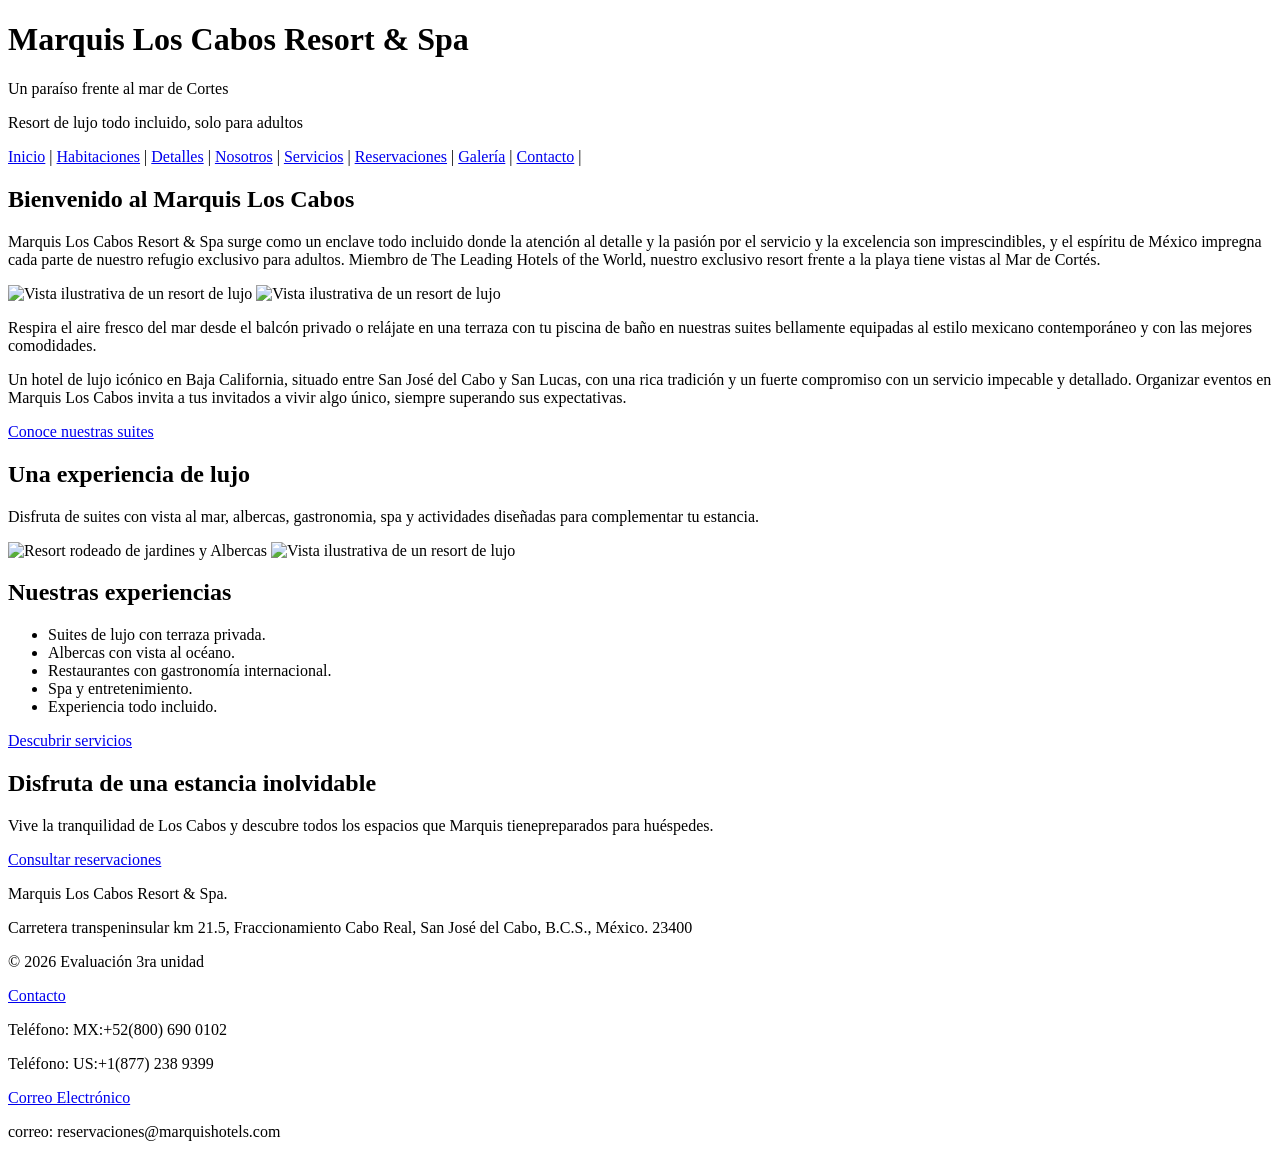
==== Index.html @ d8e21a85 "Servicios.html" ====
<!DOCTYPE html>
<html lang="es">
    <head>
        <meta charset="UTF-8">
        <meta name="viewport" content="width=device-width, initial-scale=1.0">
        <title>Marquis Los Cabos - inicio </title> 
    </head>
    <body>

        <header>
            
            <h1>Marquis Los Cabos Resort & Spa</h1>
            <p>Un paraíso frente al mar de Cortes</p>
            <p>Resort de lujo todo incluido, solo para adultos</p>

            
            <nav>
                <a href="inicio.html">Inicio</a> |
                <a href="habitaciones.html">Habitaciones</a> |
                <a href="detalles.html">Detalles</a> |
                <a href="Nosotros.html">Nosotros</a> |  
                <a href="Servicios.html">Servicios</a> |
                <a href="Reservaciones.html">Reservaciones</a> |
                <a href="Galeria.html">Galería</a> |
                <a href="Contacto.html">Contacto</a> |
            </nav>
        </header>

        <main>
            <section>
                <h2> Bienvenido al Marquis Los Cabos</h2>
                <p>
                    Marquis Los Cabos Resort & Spa surge como un enclave todo incluido donde la atención al detalle y
                     la pasión por el servicio y la excelencia son imprescindibles, y
                      el espíritu de México impregna cada parte de nuestro refugio exclusivo para adultos. 
                      Miembro de The Leading Hotels of the World, nuestro exclusivo resort frente a la playa tiene vistas al Mar de Cortés.
                </p>
                <img src="https://image-tc.galaxy.tf/wipng-1y5h061cozttj4sfwue5hfah4/mlc-a-reascomunes-2026-hotelgeneral-vista-aera-con-playa.png?width=1920"
                alt="Vista ilustrativa de un resort de lujo" width="600" height="400"> 
                <img src="https://assets.simpleviewinc.com/simpleview/image/fetch/c_limit,q_75,w_1200/https://assets.simpleviewinc.com/simpleview/image/upload/crm/loscabosmx/SunrisePool_2_E6987155-DEAE-4A95-8CCC831D730CD0BC_f93d567f-bdb9-49ce-904528340ff39e90.jpg"
                alt="Vista ilustrativa de un resort de lujo" width="600" height="400">
            <p>
               Respira el aire fresco del mar desde el balcón privado o relájate en una terraza con tu piscina de baño en nuestras suites bellamente equipadas al estilo mexicano contemporáneo y con las mejores comodidades.
            </p>
            <p>
               Un hotel de lujo icónico en Baja California, situado entre San José del Cabo y San Lucas,
                con una rica tradición y un fuerte compromiso con un servicio impecable y detallado.
                 Organizar eventos en Marquis Los Cabos invita a tus invitados a vivir algo único,
                  siempre superando sus expectativas.
              
            </p>
            <a href="Habitaciones.html">Conoce nuestras suites</a>
            </section>

            <section>
                <h2> Una experiencia de lujo</h2>
               <p>
                Disfruta de suites con vista al mar, albercas, gastronomia, spa y actividades diseñadas
                para complementar tu estancia.
               </p>
               <img src="https://e01-elmundo.uecdn.es/assets/multimedia/imagenes/2026/03/30/17748496531836.jpg"
               alt="Resort rodeado de jardines y Albercas" width="600" height="450">
               <img src="https://resortpass.com/cdn-cgi/image/quality=95,width=500,dpr=2,format=auto/https://assets.resortpass.com/uploads/image/picture/24026/details_marquis_sunsetmanpool.jpg"
                alt="Vista ilustrativa de un resort de lujo" width="600" height="450">
            </section>

            <section>
                <h2>Nuestras experiencias </h2>
                <ul>
                    <li>Suites de lujo con terraza privada.</li>
                    <li>Albercas con vista al océano.</li>
                    <li>Restaurantes con gastronomía internacional.</li>
                    <li>Spa y entretenimiento.</li>
                    <li>Experiencia todo incluido.</li>
                </ul>
                <a href="Servicios.html">Descubrir servicios</a>
            </section>
            <h2>Disfruta de una estancia inolvidable</h2>
            <p>
                Vive la tranquilidad de Los Cabos y 
                descubre todos los espacios que Marquis 
                tienepreparados para huéspedes.
 
            </p>
            <a href="Reservaciones.html">Consultar reservaciones</a>
        </main>

        <footer>
            <p>Marquis Los Cabos Resort & Spa.</p>
            <p>Carretera transpeninsular km 21.5,
                Fraccionamiento Cabo Real,
                San José del Cabo, B.C.S., México. 23400</p>
            <p>&copy; 2026 Evaluación 3ra unidad</p>
            <p><a href="Contacto.html">Contacto</a></p>
            <p>Teléfono: MX:+52(800) 690 0102</p>
            <p>Teléfono: US:+1(877) 238 9399</p>
            <p><a href="Correo.html">Correo Electrónico</a></p>
            <p>correo: reservaciones@marquishotels.com</p>
        </footer>

</body>
</html>
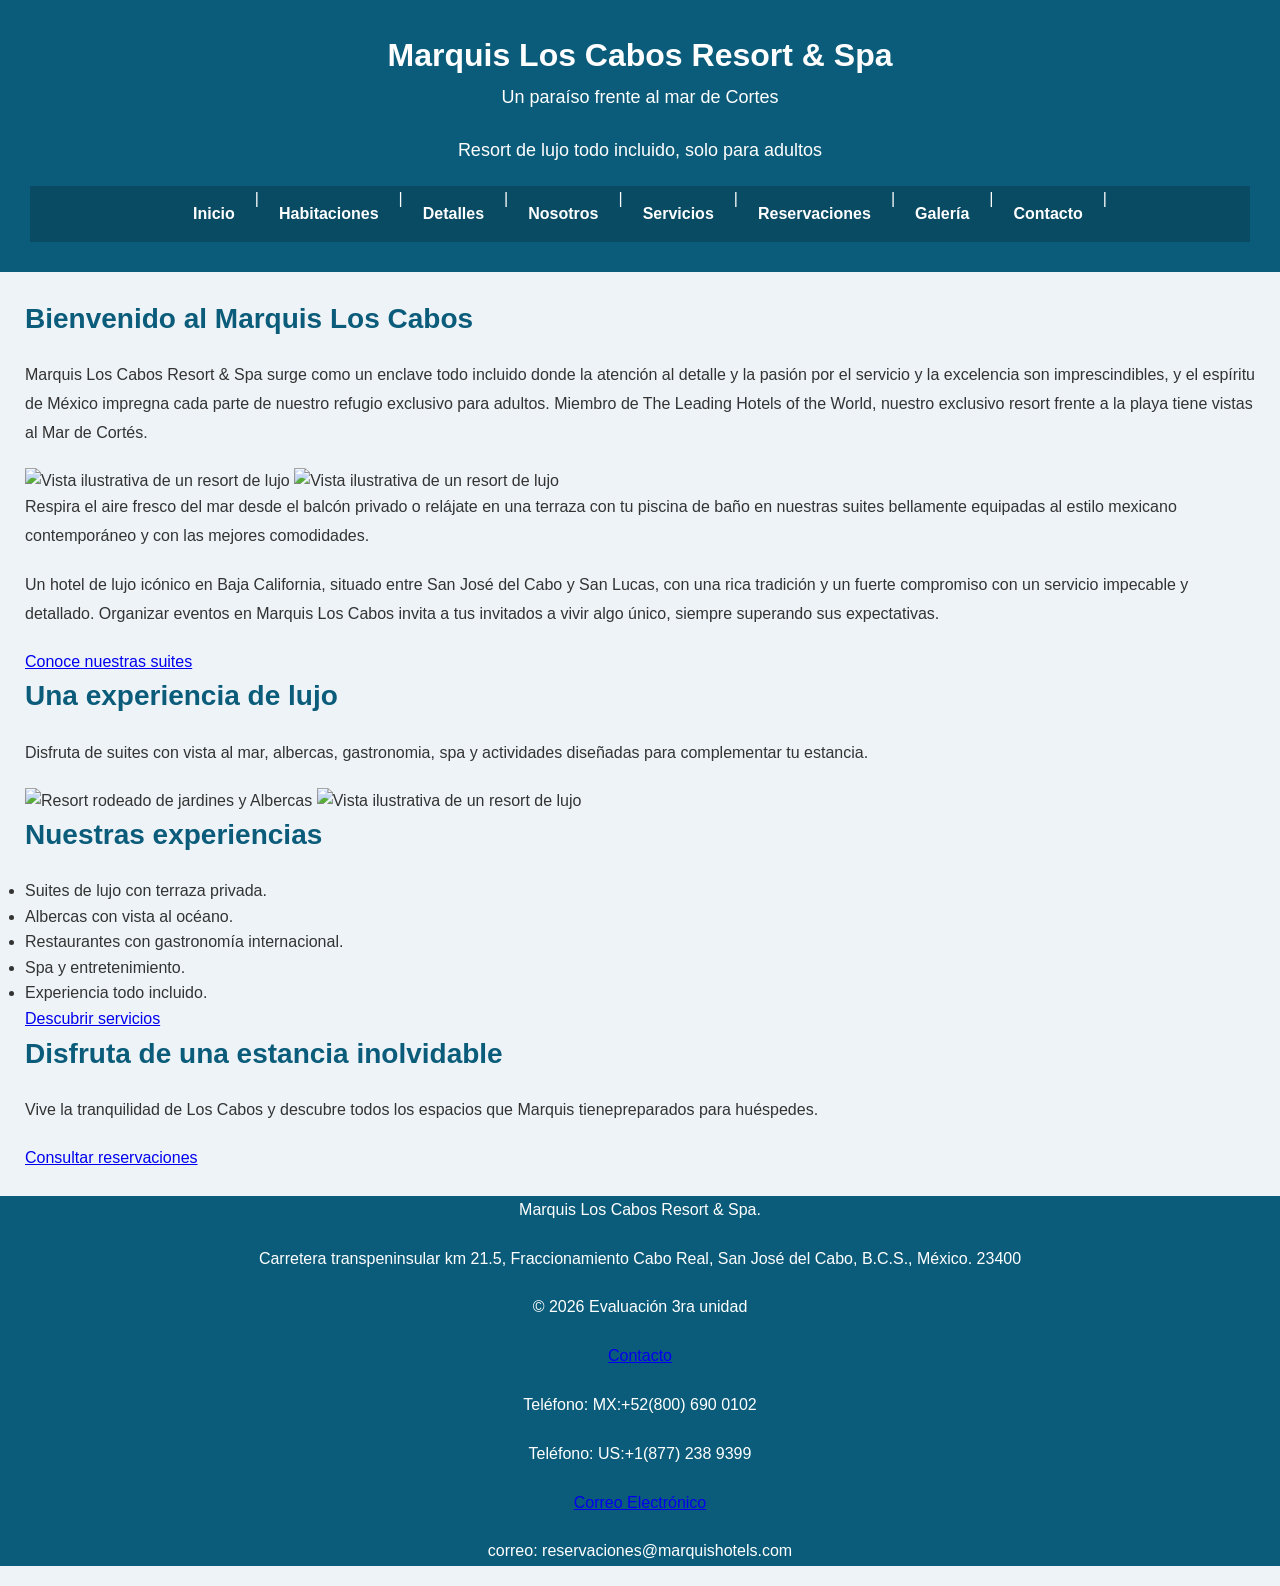
==== commit 05f7b448: "styles.css" ====
--- a/Index.html
+++ b/Index.html
@@ -3,7 +3,11 @@
     <head>
         <meta charset="UTF-8">
         <meta name="viewport" content="width=device-width, initial-scale=1.0">
-        <title>Marquis Los Cabos - inicio </title> 
+        <title> Marquis Los Cabos - inicio </title> 
+
+        <!-- Enlace al archivo CSS -->
+         <link rel="stylesheet" href="styles.css">
+
     </head>
     <body>
 
@@ -21,7 +25,7 @@
                 <a href="Nosotros.html">Nosotros</a> |  
                 <a href="Servicios.html">Servicios</a> |
                 <a href="Reservaciones.html">Reservaciones</a> |
-                <a href="Galeria.html">Galería</a> |
+                <a href="Galería.html">Galería</a> |
                 <a href="Contacto.html">Contacto</a> |
             </nav>
         </header>
@@ -29,24 +33,30 @@
         <main>
             <section>
                 <h2> Bienvenido al Marquis Los Cabos</h2>
+                
+                
                 <p>
-                    Marquis Los Cabos Resort & Spa surge como un enclave todo incluido donde la atención al detalle y
-                     la pasión por el servicio y la excelencia son imprescindibles, y
+                      Marquis Los Cabos Resort & Spa surge como un enclave todo incluido donde la atención al detalle y
+                      la pasión por el servicio y la excelencia son imprescindibles, y
                       el espíritu de México impregna cada parte de nuestro refugio exclusivo para adultos. 
                       Miembro de The Leading Hotels of the World, nuestro exclusivo resort frente a la playa tiene vistas al Mar de Cortés.
                 </p>
+
+
                 <img src="https://image-tc.galaxy.tf/wipng-1y5h061cozttj4sfwue5hfah4/mlc-a-reascomunes-2026-hotelgeneral-vista-aera-con-playa.png?width=1920"
                 alt="Vista ilustrativa de un resort de lujo" width="600" height="400"> 
                 <img src="https://assets.simpleviewinc.com/simpleview/image/fetch/c_limit,q_75,w_1200/https://assets.simpleviewinc.com/simpleview/image/upload/crm/loscabosmx/SunrisePool_2_E6987155-DEAE-4A95-8CCC831D730CD0BC_f93d567f-bdb9-49ce-904528340ff39e90.jpg"
                 alt="Vista ilustrativa de un resort de lujo" width="600" height="400">
+
             <p>
                Respira el aire fresco del mar desde el balcón privado o relájate en una terraza con tu piscina de baño en nuestras suites bellamente equipadas al estilo mexicano contemporáneo y con las mejores comodidades.
             </p>
+
             <p>
-               Un hotel de lujo icónico en Baja California, situado entre San José del Cabo y San Lucas,
-                con una rica tradición y un fuerte compromiso con un servicio impecable y detallado.
+                 Un hotel de lujo icónico en Baja California, situado entre San José del Cabo y San Lucas,
+                 con una rica tradición y un fuerte compromiso con un servicio impecable y detallado.
                  Organizar eventos en Marquis Los Cabos invita a tus invitados a vivir algo único,
-                  siempre superando sus expectativas.
+                 siempre superando sus expectativas.
               
             </p>
             <a href="Habitaciones.html">Conoce nuestras suites</a>
--- a/styles.css
+++ b/styles.css
@@ -0,0 +1,300 @@
+/*=====================
+CONFIGURACIÓN GENERAL
+=======================*/
+
+*{
+    margin:0;
+    padding:0;
+    box-sizing: border-box;
+}
+
+body{
+    font-family: 'segoe UI', Tahoma, Geneva, Verdana, Sans-serif;
+    background-color: #eef3f7;
+    color:#333;
+    line-height: 1.6;
+}
+
+/*==================
+  HEADER
+====================*/
+
+header{
+    background: #0b5c7a;
+    color:white;
+    text-align: center;
+    padding: 30px;
+}
+
+header h1{
+    margin-bottom:10xp;
+}
+
+header p{
+    font-size: 18px;
+}
+
+/* ==========================
+   NAVEGACIÓN
+========================== */
+
+nav{
+    background:#084b63;
+    display:flex;
+    justify-content:center;
+    flex-wrap:wrap;
+}
+
+nav a{
+    color:white;
+    text-decoration:none;
+    padding:15px 20px;
+    font-weight:bold;
+    transition:0.3s;
+}
+
+nav a:hover{
+    background:#0ea5d7;
+}
+
+
+/* ==========================
+   CONTENEDOR
+========================== */
+
+.container{
+    width: 85%;
+    max-width: 1200px;
+    margin: 40px auto;
+    background: white;
+    padding: 30px;
+    border-radius: 15px;
+    box-shadow: 0 4px 15px rgba(0,0,0,0.10);
+}
+
+/*==========================
+  TÍTULOS 
+============================*/
+
+h2{
+    color:#0b5c7a;
+    margin-bottom: 20xp;
+}
+
+h3{
+    margin-top: 20xp;
+    color:#084b63;
+}
+
+/*=====================
+  TARJETAS FLEXBOX
+======================*/
+
+.cards{
+    display: flex;
+    flex-wrap: wrap;
+    gap:20xp;
+    justify-content: center;
+}
+
+.cards{
+    background: white;
+    width: 320xp;
+    border-radius: 10xp;
+    overflow: hidden;
+    box-shadow: 0 2xp 8xp rgba(0,0,0,.1);
+    transition:.3s;
+}
+
+.card img{
+    display:block;
+    width: 100%;
+    height: 220xp;
+    object-fit: cover;
+}
+
+.card-content{
+    padding: 15xp;
+}
+
+/*=======================
+  BOTONES
+=========================*/
+
+.btn{
+    display: inline-block;
+    background: #0b5c7a;
+    color:white;
+    padding: 10xp 18xp;
+    text-decoration:none;
+    border-radius:6xp;
+    margin-top:10xp;
+}
+
+.btn:hover{
+    background: #0ea5d7;
+}
+
+/* ==========================
+   TABLAS
+========================== */
+
+table{
+    width:100%;
+    border-collapse:collapse;
+    margin-top:20px;
+}
+
+table th{
+    background:#d6edf5;
+    padding:12px;
+    border:1px solid #ccc;
+}
+
+table td{
+    padding:12px;
+    border:1px solid #ccc;
+}
+
+/* ==========================
+   FORMULARIOS
+========================== */
+
+form{
+    margin-top:20px;
+}
+
+input,
+textarea,
+select{
+    width:100%;
+    padding:12px;
+    margin-top:8px;
+    margin-bottom:15px;
+    border:1px solid #ccc;
+    border-radius:6px;
+}
+
+button{
+    background:#0b5c7a;
+    color:white;
+    border:none;
+    padding:12px 20px;
+    border-radius:6px;
+    cursor:pointer;
+}
+
+button:hover{
+    background:#0ea5d7;
+}
+
+/*=====================
+   LISTAS
+=======================*/
+
+ul{
+    margin:20xp;
+}
+
+ul li{
+    margin-bottom:10xp;
+}
+
+/*==================
+  GALERÍA 
+====================*/
+
+.gallery{
+    display: grid;
+    grid-template-columns:repeat(auto-fit,minmax(250xp,1fr));
+    gap:20xp;
+}
+
+.galería img{
+    width:500xp;
+    height:350xp;
+    object-fit: cover;
+
+    border-radius:15xp;
+
+    box-shadow:0 4xp 15xp rgba(0,0,0.15);
+} 
+
+/*=====================
+  FOOTER
+======================*/
+
+footer{
+    background: #0b5c7a;
+    color:white;
+    text-align: center;
+    padding:20xp;
+    margin-top:30xp;
+}
+
+
+/* ==========================
+   RESPONSIVE
+========================== */
+
+@media(max-width:768px){
+
+    nav{
+        flex-direction:column;
+    }
+
+    .cards{
+        flex-direction:column;
+        align-items:center;
+    }
+
+    .container{
+        width:95%;
+        padding:20px;
+    }
+
+}
+
+.imagen-hotel{
+
+    display:block;
+
+    margin:40px auto;
+
+    width:85%;
+
+    max-width:1000px;
+
+    border-radius:15px;
+}
+
+form{
+
+    max-width:700px;
+
+    margin:30px auto;
+
+    background:white;
+
+    padding:30px;
+
+    border-radius:12px;
+
+    box-shadow:0 2px 10px rgba(0,0,0,.10);
+
+}
+
+h2{
+    color: #0b5c7a;
+    font-size: 28px;
+    margin-bottom: 20px;
+}
+
+p{
+    margin-bottom: 20px;
+    line-height: 1.8;
+}
+
+main{
+    padding: 25px;
+}
